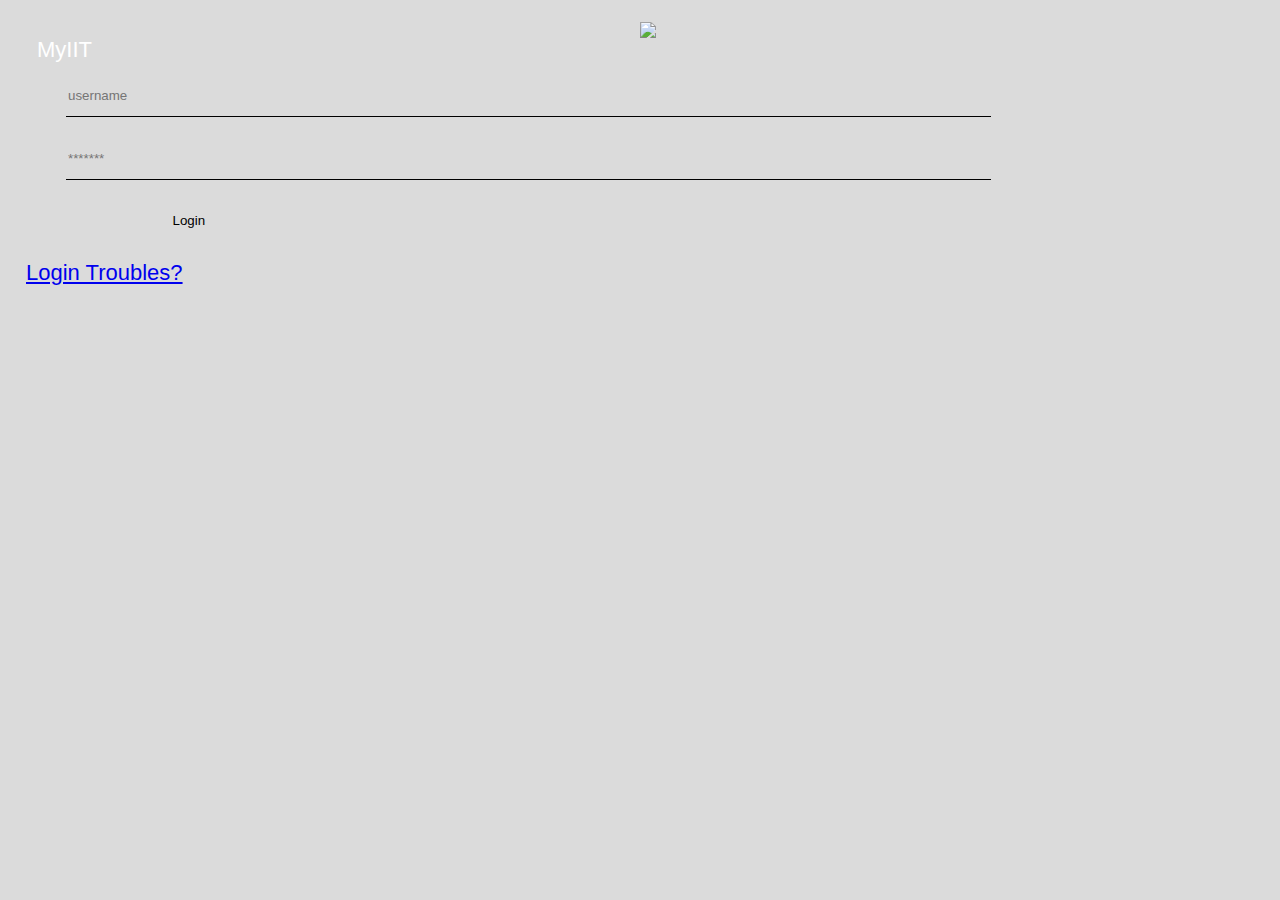
==== src/index.html @ 2937efec "added link for normailize css" ====
<!DOCTYPE html>
<html lang="en" class="nojs">
<head>
  <title>IIT Login Page</title>
  <meta charset="utf-8" />
  <meta name="viewport" content="width=device-width,initial-scale=1.0,shrink-to-fit=no" />
  <link rel="stylesheet" media="screen" href="../css/screen.css" />
  <link rel="stylesheet" media="screen" href="../css/_normalize-form.css" />
</head>
<body>

<header id="login"><p>MyIIT</p></header>


<section id= "login">
	<form id = "login" method="GET" action="./landing.html">
		
    
		<label for="username">  
		<input type="text" name="username" id="username" placeholder="username" />
		</label>

		<label for="password">  
		<input type="password" name="password" id="password" placeholder="*******" />
		</label>

	    <label for="submit">
		<input type="submit" name="submit" id="submit" placeholder="Login" value="Login" />
		</label>
    
		<label id="link"><a href="https://my.iit.edu/cp/myqa/answer/start">Login Troubles?</a></label>

	</form>
</section>


<section id="login_picture">
	<img src="../pictures/IIT_from_the_Tower.jpg">
</section>


  <script src="https://ajax.googleapis.com/ajax/libs/jquery/3.1.1/jquery.min.js"></script>
  <script src="../js/site.js"></script>
</body>
</html>
---- css/screen.css ----
/* http://meyerweb.com/eric/tools/css/reset/
   v2.0 | 20110126
   License: none (public domain)
*/
/* stylelint-disable*/
a,abbr,acronym,address,applet,article,aside,audio,b,big,blockquote,body,canvas,caption,center,cite,code,dd,del,details,dfn,div,dl,dt,em,embed,fieldset,figcaption,figure,footer,form,h1,h2,h3,h4,h5,h6,header,hgroup,html,i,iframe,img,ins,kbd,label,legend,li,mark,menu,nav,object,ol,output,p,pre,q,ruby,s,samp,section,small,span,strike,strong,sub,summary,sup,table,tbody,td,tfoot,th,thead,time,tr,tt,u,ul,var,video{margin:0;padding:0;border:0;font:inherit;vertical-align:baseline}article,aside,details,figcaption,figure,footer,header,hgroup,main,menu,nav,section{display:block}html{line-height:1}body{line-height:inherit}ol,ul{list-style:none}blockquote,q{quotes:none}blockquote:after,blockquote:before,q:after,q:before{content:'';content:none}table{border-collapse:collapse;border-spacing:0}
/* stylelint-enable */


/* =========  ACROSS ALL PAGES ======== */


/* ======== NAV STYLES ======= */

.navbar {
  min-width: 100%;
  margin: 0;
  padding: 0;

  box-sizing: border-box;

  list-style-type: none;

  text-align: center;

  color: #ffffff;
  background-color: #E9E9E9;

}

.navbar .nav {


  text-decoration: none;
  font-weight: bold;

}

.navbar .nav a {

  display: block;
  text-decoration: none;
  padding: .5em;


}

.navbar .nav a:hover,
.navbar .nav a:active,
.navbar .nav.active a {


  background-color: #f0ffff;
  color: #0000ff;

}

/* ===== BASE STYLES ===== */

html {
	font-size: 1.375em; /* 22px */
	line-height: 1.182em; /* 22px based on 22px font size value */
  padding: 1.182em; /* 26px / ~ 120%  */
  font-family: sans-serif, serif;
  text-rendering: optimizeLegibility;

  min-width: 3.5em;
  background-color:#dbdbdb;
  color: white;



}

/* Responsive Media */
img, audio, video {
  display: block;
  max-width: 100%;
}

h3[id="student-name"]{

  padding-top: 1.0em;

}

p {

  padding: .5em;

}


/* ===== LOGIN STYLES ===== */

label{
	display: block;

}

#login_section{
margin-top: 5em;
border: solid thin;
border-spacing: 2em;
padding: 3.5em;
border-radius: 1%;
background-color: white;
}


#login_picture{
	margin-left: 20em;
	margin-top: 8em;
	width: 50%;
	height: 100%;
}

input{
height: 3em;
width: 75%;
margin-left: 3em;
border-style: none;
border-bottom: solid thin;
margin-bottom: 1.5em;
background-color: transparent;
}

#submit{
  width: 20%;
  border: thin;
}

/* ===== LAYOUT STYLES ===== */
table {
    font-family: arial, sans-serif;
    border-collapse: collapse;
    width: 100%;
    color: black;
}

td, th {
    border: 1px solid #dddddd;
    text-align: left;
    padding: 8px;
}

tr:nth-child(even) {
    background-color: #dddddd;
}
th {
    background-color: #B00603;
    color: white;
}


/* ====== Headers ======== */

header[id="welcome"] {

  display: box;

}

header[id="academics"] {


  display: box-border;
  background-color: #dc143c;

}
header[id="degree-works"] {

  display: box-border;
  background-color: #dc143c;

}

header[id ="login_header"]{
 background-color: #B00603;
 border-bottom: 1em solid;
 border-bottom-color: white;
 padding-bottom: 1em;
 margin-left: -1em;
 margin-right: -1em;
 margin-top: -1em;
}


/* ===== MODULAR STYLES ===== */
@media only screen and (max-device-width : 800px) and (max-device-width : 480px){


  #login_picture {
    display: none;

  }

  #login_section{
    width: 100%;
    height:25%;
    background-color: white;
    padding-bottom: 1em;
    margin-top: 0.5em;
  }

  #login_header{
  }
}

@media only screen  and (min-width : 1224px){
  #login_section{
    width: 25%;
  }
  #login_picture{
    float: right;
    margin-top: -12em;
    border-radius: 1%;
  }
}

/* ===== STATE STYLES ===== */
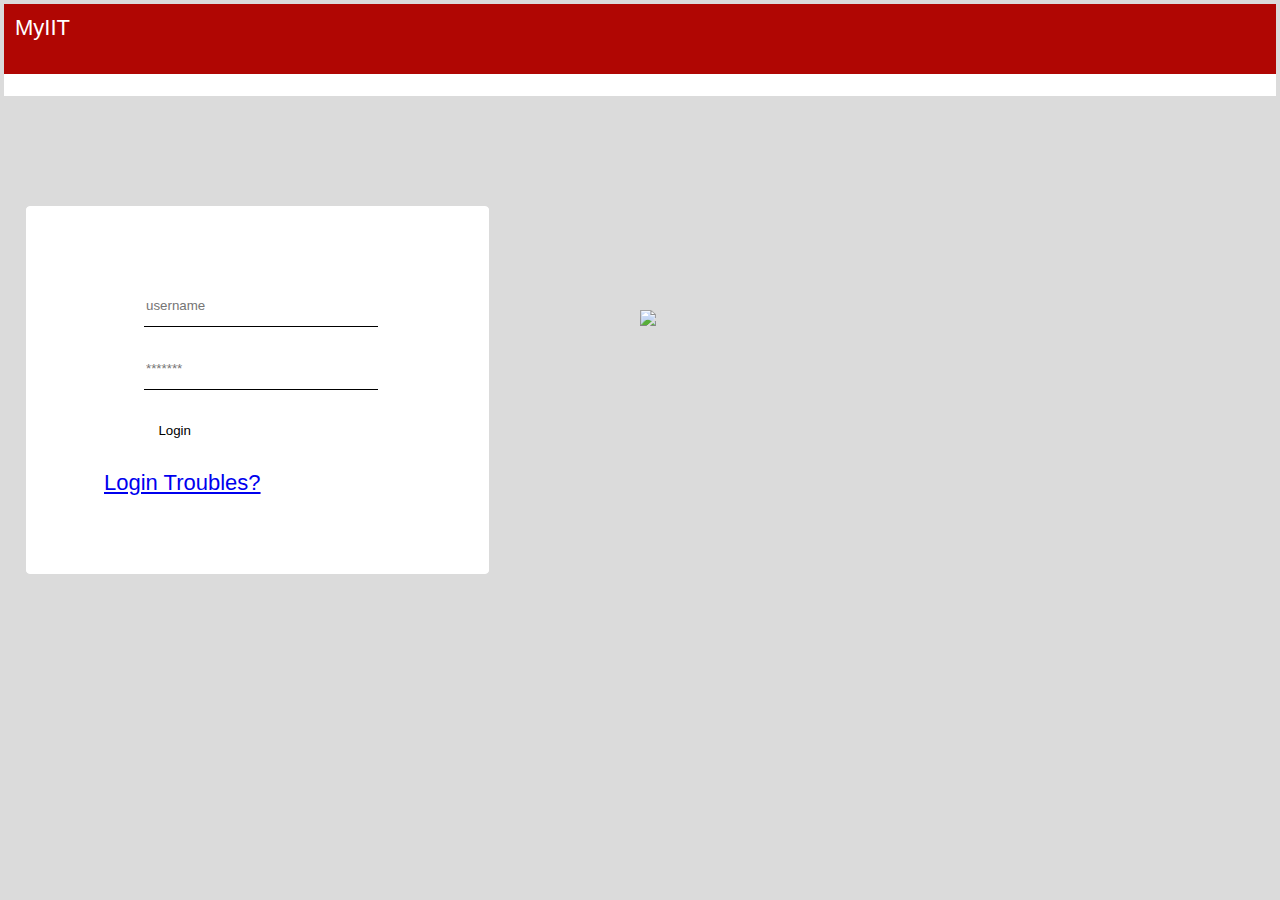
==== commit 9dd6c6e5: "Merge branch 'master' of https://github.com/WebRedesign/projectTwo" ====
--- a/src/index.html
+++ b/src/index.html
@@ -1,21 +1,19 @@
 <!DOCTYPE html>
 <html lang="en" class="nojs">
 <head>
+<link href="https://fonts.googleapis.com/css?family=EB+Garamond|Ek+Mukta:200|Lora|Muli:300|Oswald:300|Roboto+Slab:300" rel="stylesheet"> 	
   <title>IIT Login Page</title>
   <meta charset="utf-8" />
   <meta name="viewport" content="width=device-width,initial-scale=1.0,shrink-to-fit=no" />
   <link rel="stylesheet" media="screen" href="../css/screen.css" />
-  <link rel="stylesheet" media="screen" href="../css/_normalize-form.css" />
 </head>
 <body>
 
-<header id="login"><p>MyIIT</p></header>
+<header id="login_header"><p>MyIIT</p></header>
 
-
-<section id= "login">
-	<form id = "login" method="GET" action="./landing.html">
+<section id= "login_section">
+	<form id = "login_form" method="GET" action="./landing.html">
 		
-    
 		<label for="username">  
 		<input type="text" name="username" id="username" placeholder="username" />
 		</label>
@@ -27,7 +25,7 @@
 	    <label for="submit">
 		<input type="submit" name="submit" id="submit" placeholder="Login" value="Login" />
 		</label>
-    
+
 		<label id="link"><a href="https://my.iit.edu/cp/myqa/answer/start">Login Troubles?</a></label>
 
 	</form>
@@ -41,5 +39,4 @@
 
   <script src="https://ajax.googleapis.com/ajax/libs/jquery/3.1.1/jquery.min.js"></script>
   <script src="../js/site.js"></script>
-</body>
-</html>
+</body>--- a/css/screen.css
+++ b/css/screen.css
@@ -16,41 +16,41 @@
   min-width: 100%;
   margin: 0;
   padding: 0;
-
+  
   box-sizing: border-box;
-
+  
   list-style-type: none;
-
+  
   text-align: center;
-
+  
   color: #ffffff;
   background-color: #E9E9E9;
-
+  
 }
 
 .navbar .nav {
-
-
+  
+  
   text-decoration: none;
   font-weight: bold;
-
+    
 }
 
 .navbar .nav a {
-
+  
   display: block;
   text-decoration: none;
   padding: .5em;
-
-
+  
+  
 }
 
 .navbar .nav a:hover,
 .navbar .nav a:active,
 .navbar .nav.active a {
-
-
-  background-color: #f0ffff;
+  
+  
+  background-color: #f0ffff; 
   color: #0000ff;
 
 }
@@ -63,13 +63,13 @@
   padding: 1.182em; /* 26px / ~ 120%  */
   font-family: sans-serif, serif;
   text-rendering: optimizeLegibility;
-
+   
   min-width: 3.5em;
   background-color:#dbdbdb;
   color: white;
-
-
-
+  
+
+  
 }
 
 /* Responsive Media */
@@ -79,15 +79,15 @@
 }
 
 h3[id="student-name"]{
-
+  
   padding-top: 1.0em;
-
+    
 }
 
 p {
-
+  
   padding: .5em;
-
+  
 }
 
 
@@ -135,7 +135,6 @@
     font-family: arial, sans-serif;
     border-collapse: collapse;
     width: 100%;
-    color: black;
 }
 
 td, th {
@@ -148,7 +147,7 @@
     background-color: #dddddd;
 }
 th {
-    background-color: #B00603;
+    background-color: black;
     color: white;
 }
 
@@ -156,23 +155,23 @@
 /* ====== Headers ======== */
 
 header[id="welcome"] {
-
+  
   display: box;
-
+  
 }
 
 header[id="academics"] {
-
-
+  
+  
   display: box-border;
   background-color: #dc143c;
-
+   
 }
 header[id="degree-works"] {
-
+  
   display: box-border;
   background-color: #dc143c;
-
+  
 }
 
 header[id ="login_header"]{
@@ -187,35 +186,90 @@
 
 
 /* ===== MODULAR STYLES ===== */
-@media only screen and (max-device-width : 800px) and (max-device-width : 480px){
-
-
-  #login_picture {
-    display: none;
-
-  }
-
+@media only screen and (min-width: 900px){
   #login_section{
-    width: 100%;
+    width: 25%;
+
+  }
+  input{
+    
+  }
+  #login_form{
+    width: 100%;
+    margin-right: -2em;
+  }
+  #login_picture{
+    float: right;
+    margin-top: -12em;
+    border-radius: 1%;
+  }
+}
+
+@media only screen and (max-width: 800px){
+  #login_section{
+    width: 50%;
     height:25%;
     background-color: white;
     padding-bottom: 1em;
     margin-top: 0.5em;
-  }
-
-  #login_header{
-  }
-}
-
-@media only screen  and (min-width : 1224px){
-  #login_section{
-    width: 25%;
-  }
-  #login_picture{
-    float: right;
-    margin-top: -12em;
-    border-radius: 1%;
-  }
-}
-
-/* ===== STATE STYLES ===== */
+    margin-left: 3em;
+  }
+
+  input{
+    margin-left: -1em;
+    width: 100%;
+  }
+
+#login_picture {
+    width: 100%;
+    margin-left: -0.125em;
+  }
+
+}
+
+@media only screen and (min-width: 360px) and (max-width: 640px){
+  
+   #login_section{
+    width: 50%;
+    height: %;
+    background-color: white;
+    padding-bottom: 1em;
+    margin-top: 0.5em;
+    margin-left: 3em;
+
+  }
+
+  input{
+    margin-left: -2em;
+    width: 100%;
+  }
+
+#login_picture {
+    display: none;
+    
+  }
+}
+
+@media only screen and (max-width: 480px){
+
+   #login_section{
+    width: 75%;
+    height: 100%;
+    background-color: white;
+    margin-top: 0.5em;
+    margin-left: -1em;
+    padding: 2.5em;
+  }
+    #login_form{
+      width: 100%;
+
+    }
+  
+  #login_picture {
+    display: none;
+    
+  }
+}
+
+
+/* ===== STATE STYLES ===== */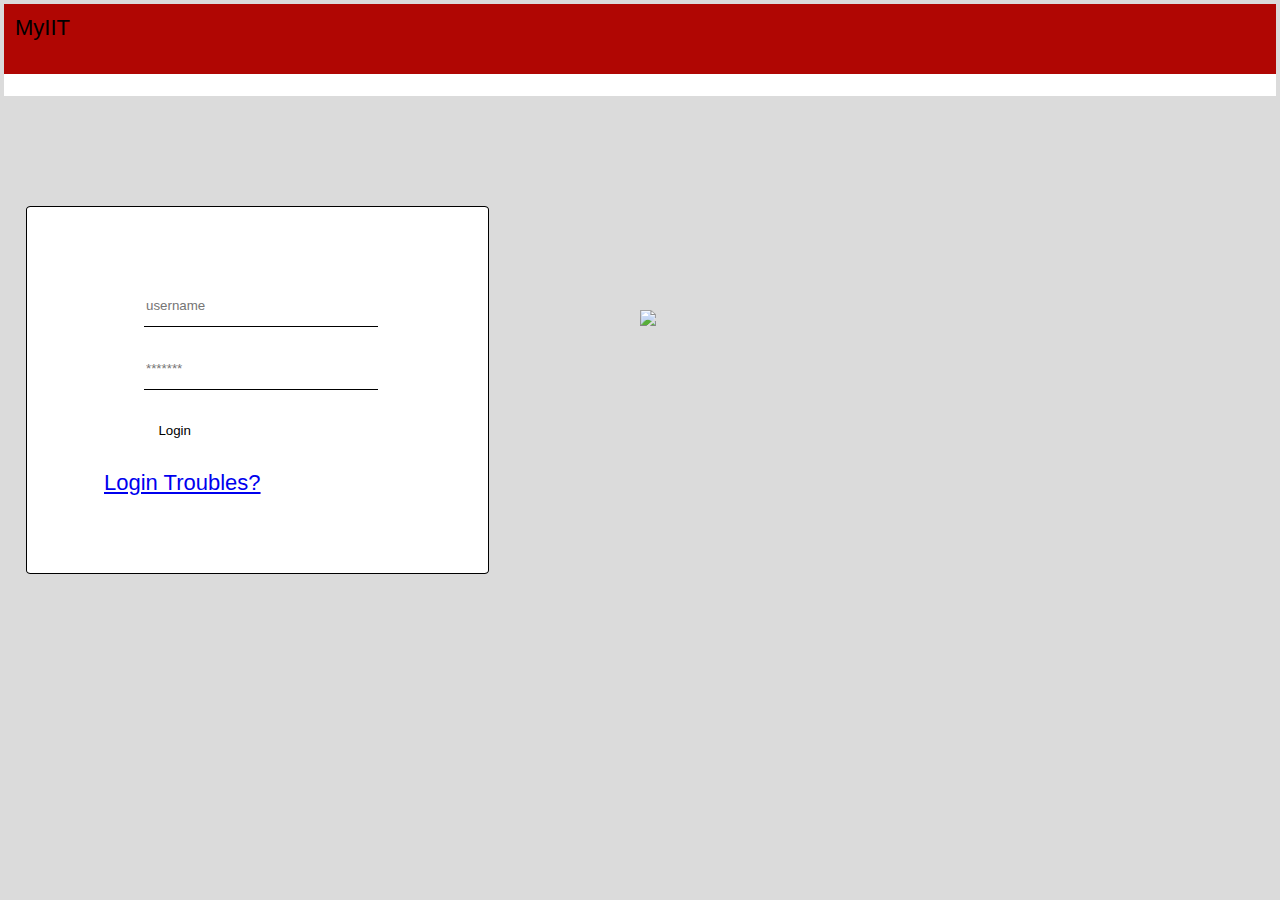
==== commit ce139d1b: "addded font link" ====
--- a/src/index.html
+++ b/src/index.html
@@ -5,6 +5,7 @@
   <title>IIT Login Page</title>
   <meta charset="utf-8" />
   <meta name="viewport" content="width=device-width,initial-scale=1.0,shrink-to-fit=no" />
+  <link rel="stylesheet" media="screen" href="../css/_normalize-form.css" />
   <link rel="stylesheet" media="screen" href="../css/screen.css" />
 </head>
 <body>
--- a/css/screen.css
+++ b/css/screen.css
@@ -16,41 +16,41 @@
   min-width: 100%;
   margin: 0;
   padding: 0;
-  
+
   box-sizing: border-box;
-  
+
   list-style-type: none;
-  
+
   text-align: center;
-  
+
   color: #ffffff;
   background-color: #E9E9E9;
-  
+
 }
 
 .navbar .nav {
-  
-  
+
+
   text-decoration: none;
   font-weight: bold;
     
 }
 
 .navbar .nav a {
-  
+
   display: block;
   text-decoration: none;
   padding: .5em;
-  
-  
+
+
 }
 
 .navbar .nav a:hover,
 .navbar .nav a:active,
 .navbar .nav.active a {
-  
-  
-  background-color: #f0ffff; 
+
+
+  background-color: #f0ffff;
   color: #0000ff;
 
 }
@@ -63,13 +63,18 @@
   padding: 1.182em; /* 26px / ~ 120%  */
   font-family: sans-serif, serif;
   text-rendering: optimizeLegibility;
-   
+
   min-width: 3.5em;
   background-color:#dbdbdb;
+<<<<<<< HEAD
+  color: red;
+  
+=======
   color: white;
-  
-
-  
+>>>>>>> c4cadfb10fae7a8be456ed4b21b292e8a7777cdd
+
+
+
 }
 
 /* Responsive Media */
@@ -79,15 +84,15 @@
 }
 
 h3[id="student-name"]{
-  
+
   padding-top: 1.0em;
-    
+
 }
 
 p {
-  
+
   padding: .5em;
-  
+
 }
 
 
@@ -155,23 +160,23 @@
 /* ====== Headers ======== */
 
 header[id="welcome"] {
-  
+
   display: box;
-  
+
 }
 
 header[id="academics"] {
-  
-  
+
+
   display: box-border;
   background-color: #dc143c;
-   
+
 }
 header[id="degree-works"] {
-  
+
   display: box-border;
   background-color: #dc143c;
-  
+
 }
 
 header[id ="login_header"]{
@@ -270,6 +275,56 @@
     
   }
 }
-
-
-/* ===== STATE STYLES ===== */+@media only screen and (max-width: 760px),
+  (min-device-width: 768px) and (max-device-width: 1024px)  {
+  /* Force table to not be like tables anymore */
+  table, thead, tbody, th, td, tr {
+    display: block;
+  }
+
+  /* Hide table headers (but not display: none;, for accessibility) */
+  thead tr {
+    position: absolute;
+    top: -9999px;
+    left: -9999px;
+  }
+
+  tr { border: 1px solid #ccc; }
+
+  td {
+    /* Behave  like a "row" */
+    border: none;
+    border-bottom: 1px solid #eee;
+    position: relative;
+    padding-left: 50%;
+  }
+
+  td:before {
+    /* Now like a table header */
+    position: absolute;
+    /* Top/left values mimic padding */
+    top: 6px;
+    left: 6px;
+    width: 45%;
+    padding-right: 10px;
+    white-space: nowrap;
+  }
+
+  /*
+  Label the data
+  */
+  td:nth-of-type(1):before { content: "Select"; }
+  td:nth-of-type(2):before { content: "CRN"; }
+  td:nth-of-type(3):before { content: "Subj"; }
+  td:nth-of-type(4):before { content: "Cmp"; }
+  td:nth-of-type(5):before { content: "Cred"; }
+  td:nth-of-type(6):before { content: "Title"; }
+  td:nth-of-type(7):before { content: "Day"; }
+  td:nth-of-type(8):before { content: "Time"; }
+  td:nth-of-type(9):before { content: "Act"; }
+  td:nth-of-type(10):before { content: "WLACT"; }
+  td:nth-of-type(10):before { content: "Instructor"; }
+  td:nth-of-type(10):before { content: "Date(mm/dd)"; }
+
+
+/* ===== STATE STYLES ===== */
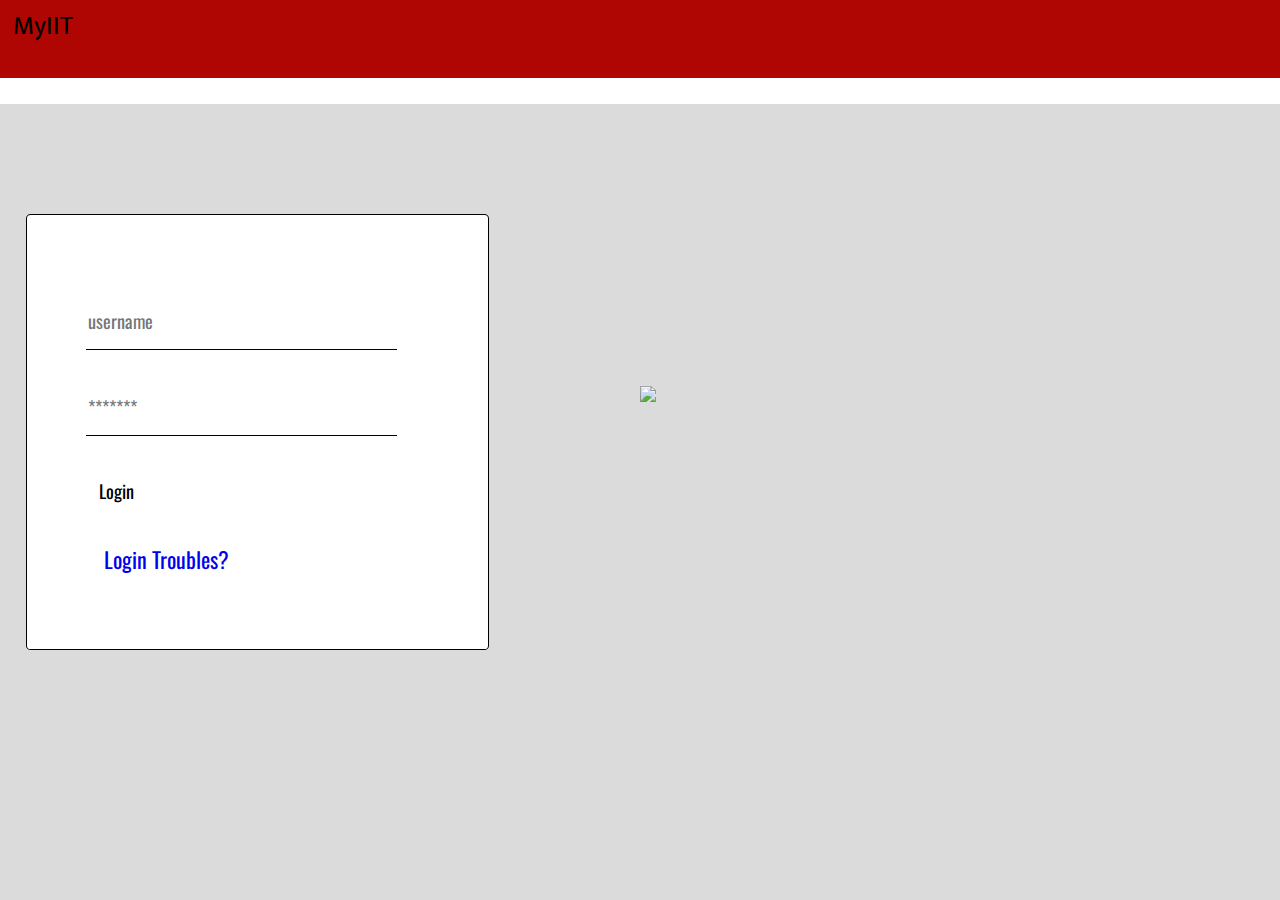
==== commit 818ed0aa: "added login header" ====
--- a/src/index.html
+++ b/src/index.html
@@ -7,6 +7,7 @@
   <meta name="viewport" content="width=device-width,initial-scale=1.0,shrink-to-fit=no" />
   <link rel="stylesheet" media="screen" href="../css/_normalize-form.css" />
   <link rel="stylesheet" media="screen" href="../css/screen.css" />
+  <link rel="stylesheet" media="screen" href="../css/_normalize-form.css" />
 </head>
 <body>
 
@@ -15,6 +16,7 @@
 <section id= "login_section">
 	<form id = "login_form" method="GET" action="./landing.html">
 		
+    
 		<label for="username">  
 		<input type="text" name="username" id="username" placeholder="username" />
 		</label>
@@ -26,7 +28,7 @@
 	    <label for="submit">
 		<input type="submit" name="submit" id="submit" placeholder="Login" value="Login" />
 		</label>
-
+    
 		<label id="link"><a href="https://my.iit.edu/cp/myqa/answer/start">Login Troubles?</a></label>
 
 	</form>
--- a/css/screen.css
+++ b/css/screen.css
@@ -23,8 +23,8 @@
 
   text-align: center;
 
-  color: #ffffff;
-  background-color: #E9E9E9;
+  color: #000000;
+  background-color: #B00603;
 
 }
 
@@ -33,7 +33,7 @@
 
   text-decoration: none;
   font-weight: bold;
-    
+
 }
 
 .navbar .nav a {
@@ -50,8 +50,8 @@
 .navbar .nav.active a {
 
 
-  background-color: #f0ffff;
-  color: #0000ff;
+  background-color: #000000;
+  color: #F7F1F3;
 
 }
 
@@ -61,21 +61,13 @@
 	font-size: 1.375em; /* 22px */
 	line-height: 1.182em; /* 22px based on 22px font size value */
   padding: 1.182em; /* 26px / ~ 120%  */
-  font-family: sans-serif, serif;
+  font-family: 'Oswald', sans-serif;
   text-rendering: optimizeLegibility;
 
   min-width: 3.5em;
   background-color:#dbdbdb;
-<<<<<<< HEAD
-  color: red;
-  
-=======
-  color: white;
->>>>>>> c4cadfb10fae7a8be456ed4b21b292e8a7777cdd
-
-
-
-}
+
+  color: black;}
 
 /* Responsive Media */
 img, audio, video {
@@ -103,11 +95,18 @@
 
 }
 
+
+section [id = "login"]{
+background-color: orange;
+margin: 5em; /*remove this*/
+}
+
 #login_section{
 margin-top: 5em;
+
 border: solid thin;
 border-spacing: 2em;
-padding: 3.5em;
+padding: 3.5em; /*remove this */
 border-radius: 1%;
 background-color: white;
 }
@@ -135,6 +134,13 @@
   border: thin;
 }
 
+
+/* ===== Academics Sytles ====== */
+
+
+
+
+
 /* ===== LAYOUT STYLES ===== */
 table {
     font-family: arial, sans-serif;
@@ -155,6 +161,62 @@
     background-color: black;
     color: white;
 }
+/* Popup container - can be anything you want */
+.popup {
+    position: relative;
+    display: inline-block;
+    cursor: pointer;
+    -webkit-user-select: none;
+    -moz-user-select: none;
+    -ms-user-select: none;
+    user-select: none;
+    color: #f71621;
+}
+
+/* The actual popup */
+.popup .popuptext {
+    visibility: hidden;
+    width: 160px;
+    background-color: #555;
+    color: #fff;
+    text-align: center;
+    border-radius: 6px;
+    padding: 8px 0;
+    position: absolute;
+    z-index: 1;
+    bottom: 125%;
+    left: 50%;
+    margin-left: -80px;
+}
+
+/* Popup arrow */
+.popup .popuptext::after {
+    content: "";
+    position: absolute;
+    top: 100%;
+    left: 50%;
+    margin-left: -5px;
+    border-width: 5px;
+    border-style: solid;
+    border-color: #555 transparent transparent transparent;
+}
+
+/* Toggle this class - hide and show the popup */
+.popup .show {
+    visibility: visible;
+    -webkit-animation: fadeIn 1s;
+    animation: fadeIn 1s;
+}
+/* Add animation (fade in the popup) */
+@-webkit-keyframes fadeIn {
+    from {opacity: 0;} 
+    to {opacity: 1;}
+}
+
+@keyframes fadeIn {
+    from {opacity: 0;}
+    to {opacity:1 ;}
+}
 
 
 /* ====== Headers ======== */
@@ -162,21 +224,34 @@
 header[id="welcome"] {
 
   display: box;
+  font-family:;
 
 }
 
 header[id="academics"] {
 
 
+  display: box-border;
+  background-color: #E1B053;
+
+}
+header[id="degree-works"] {
+
+  display: box-border;
+  background-color: #E1B053;
+
+}
+header {
+  
   display: box-border;
   background-color: #dc143c;
-
-}
-header[id="degree-works"] {
-
-  display: box-border;
-  background-color: #dc143c;
-
+  
+}
+
+a {
+ 
+  text-decoration: none;
+  
 }
 
 header[id ="login_header"]{
@@ -187,6 +262,8 @@
  margin-left: -1em;
  margin-right: -1em;
  margin-top: -1em;
+ font-family: 'EK Mukta', sans-serif;
+ font-size: larger;
 }
 
 
@@ -197,7 +274,11 @@
 
   }
   input{
-    
+    margin-left: -1em;
+    width: 100%;
+    font-family: inherit;
+    font-size: smaller;
+
   }
   #login_form{
     width: 100%;
@@ -223,6 +304,8 @@
   input{
     margin-left: -1em;
     width: 100%;
+    font-family: inherit;
+    font-size: smaller;
   }
 
 #login_picture {
@@ -233,10 +316,10 @@
 }
 
 @media only screen and (min-width: 360px) and (max-width: 640px){
-  
+
    #login_section{
     width: 50%;
-    height: %;
+    height: 100%;
     background-color: white;
     padding-bottom: 1em;
     margin-top: 0.5em;
@@ -246,12 +329,13 @@
 
   input{
     margin-left: -2em;
-    width: 100%;
+    font-family: inherit;
+    font-size: smaller;
   }
 
 #login_picture {
     display: none;
-    
+
   }
 }
 
@@ -269,12 +353,16 @@
       width: 100%;
 
     }
-  
+    input{
+      font-family: inherit;
+      font-size: smaller;
+    }
   #login_picture {
     display: none;
-    
-  }
-}
+
+  }
+}
+
 @media only screen and (max-width: 760px),
   (min-device-width: 768px) and (max-device-width: 1024px)  {
   /* Force table to not be like tables anymore */
@@ -310,6 +398,20 @@
     white-space: nowrap;
   }
 
+
+/* ===== STATE STYLES ===== */
+
+
+/* ======= MEDIA QUERIES ====== */
+
+@media screen and (min-width: 50em){
+  
+  .navbar {
+    display: flex;
+    /* display: none!important; */
+    
+  }  
+}
   /*
   Label the data
   */
@@ -321,10 +423,12 @@
   td:nth-of-type(6):before { content: "Title"; }
   td:nth-of-type(7):before { content: "Day"; }
   td:nth-of-type(8):before { content: "Time"; }
-  td:nth-of-type(9):before { content: "Act"; }
-  td:nth-of-type(10):before { content: "WLACT"; }
-  td:nth-of-type(10):before { content: "Instructor"; }
-  td:nth-of-type(10):before { content: "Date(mm/dd)"; }
-
+  td:nth-of-type(9):before { content: "CAP"; }
+  td:nth-of-type(10):before { content: "Act"; }
+  td:nth-of-type(11):before { content: "WLACT"; }
+  td:nth-of-type(12):before { content: "Instructor"; }
+  td:nth-of-type(13):before { content: "Date(mm/dd)"; }
+  td:nth-of-type(14):before { content: "Location"; }
 
 /* ===== STATE STYLES ===== */
+
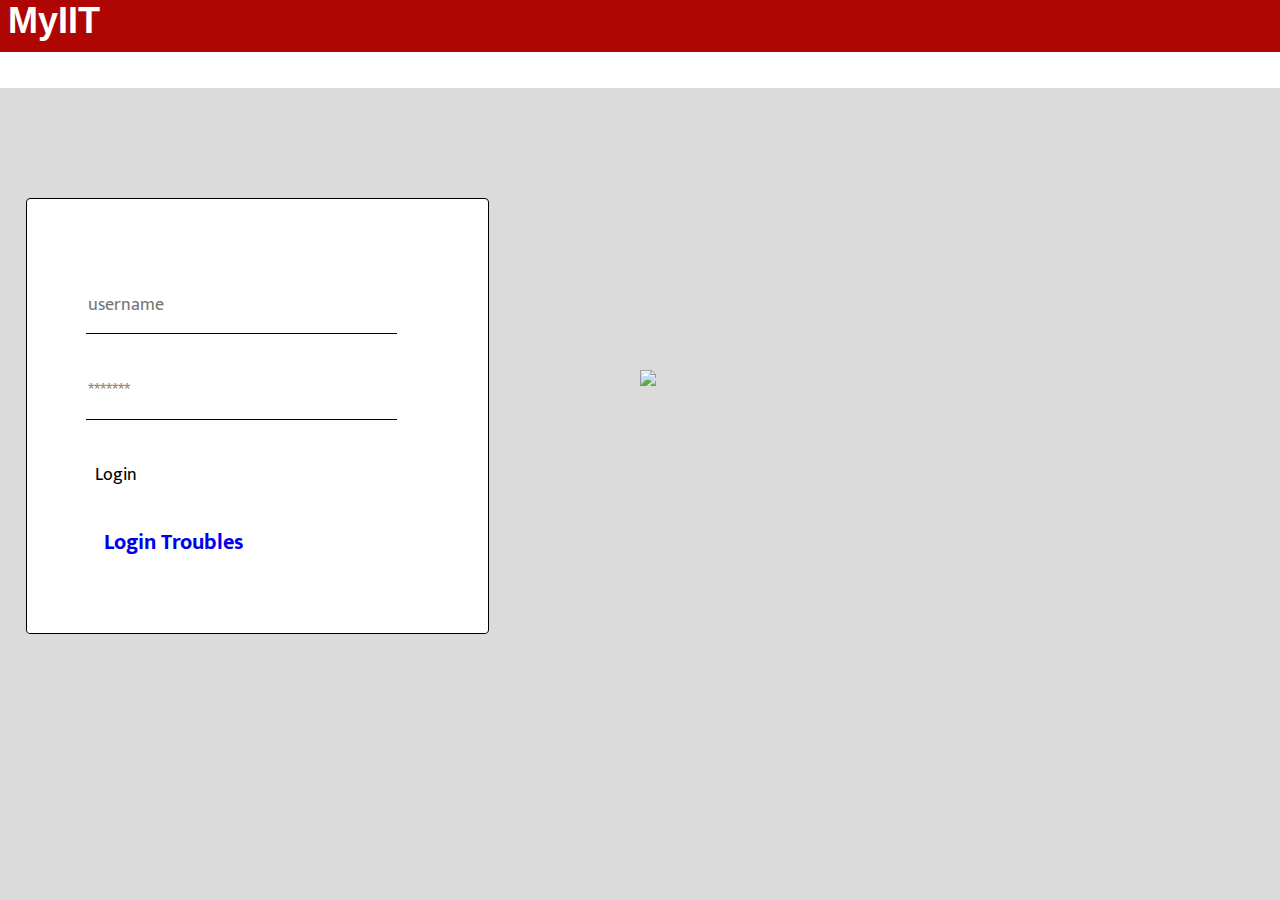
==== commit d88c9242: "Merge pull request #45 from mgill2/master" ====
--- a/src/index.html
+++ b/src/index.html
@@ -12,34 +12,26 @@
 <body>
 
 <header id="login_header"><p>MyIIT</p></header>
-
 <section id= "login_section">
 	<form id = "login_form" method="GET" action="./landing.html">
-		
-    
-		<label for="username">  
-		<input type="text" name="username" id="username" placeholder="username" />
+    <label for="username">  
+      <input type="text" name="username" id="username" placeholder="username" />
 		</label>
-
 		<label for="password">  
-		<input type="password" name="password" id="password" placeholder="*******" />
+      <input type="password" name="password" id="password" placeholder="*******" />
 		</label>
-
-	    <label for="submit">
-		<input type="submit" name="submit" id="submit" placeholder="Login" value="Login" />
+    <label for="submit">
+      <input type="submit" name="submit" id="submit" placeholder="Login" value="Login" />
 		</label>
-    
-		<label id="link"><a href="https://my.iit.edu/cp/myqa/answer/start">Login Troubles?</a></label>
-
+    <label id="link"><a href="https://my.iit.edu/cp/myqa/answer/start">Login Troubles</a>
+    </label>
 	</form>
 </section>
-
-
 <section id="login_picture">
 	<img src="../pictures/IIT_from_the_Tower.jpg">
 </section>
-
-
+  
   <script src="https://ajax.googleapis.com/ajax/libs/jquery/3.1.1/jquery.min.js"></script>
   <script src="../js/site.js"></script>
-</body>+</body>
+</html>--- a/css/screen.css
+++ b/css/screen.css
@@ -10,50 +10,7 @@
 /* =========  ACROSS ALL PAGES ======== */
 
 
-/* ======== NAV STYLES ======= */
-
-.navbar {
-  min-width: 100%;
-  margin: 0;
-  padding: 0;
-
-  box-sizing: border-box;
-
-  list-style-type: none;
-
-  text-align: center;
-
-  color: #000000;
-  background-color: #B00603;
-
-}
-
-.navbar .nav {
-
-
-  text-decoration: none;
-  font-weight: bold;
-
-}
-
-.navbar .nav a {
-
-  display: block;
-  text-decoration: none;
-  padding: .5em;
-
-
-}
-
-.navbar .nav a:hover,
-.navbar .nav a:active,
-.navbar .nav.active a {
-
-
-  background-color: #000000;
-  color: #F7F1F3;
-
-}
+
 
 /* ===== BASE STYLES ===== */
 
@@ -61,13 +18,14 @@
 	font-size: 1.375em; /* 22px */
 	line-height: 1.182em; /* 22px based on 22px font size value */
   padding: 1.182em; /* 26px / ~ 120%  */
-  font-family: 'Oswald', sans-serif;
+  font-family: 'Ek Mukta', sans-serif;
   text-rendering: optimizeLegibility;
-
+  font-weight: bold;
   min-width: 3.5em;
   background-color:#dbdbdb;
 
-  color: black;}
+  color: black;
+}
 
 /* Responsive Media */
 img, audio, video {
@@ -75,15 +33,11 @@
   max-width: 100%;
 }
 
-h3[id="student-name"]{
-
-  padding-top: 1.0em;
-
-}
 
 p {
 
   padding: .5em;
+  font-family: 'Roboto', sans-serif;
 
 }
 
@@ -97,18 +51,18 @@
 
 
 section [id = "login"]{
-background-color: orange;
-margin: 5em; /*remove this*/
+  background-color: orange;
+  margin: 5em; /*remove this*/
 }
 
 #login_section{
-margin-top: 5em;
-
-border: solid thin;
-border-spacing: 2em;
-padding: 3.5em; /*remove this */
-border-radius: 1%;
-background-color: white;
+  margin-top: 5em;
+
+  border: solid thin;
+  border-spacing: 2em;
+  padding: 3.5em; /*remove this */
+  border-radius: 1%;
+  background-color: white;
 }
 
 
@@ -120,18 +74,18 @@
 }
 
 input{
-height: 3em;
-width: 75%;
-margin-left: 3em;
-border-style: none;
-border-bottom: solid thin;
-margin-bottom: 1.5em;
-background-color: transparent;
+  height: 3em;
+  width: 75%;
+  margin-left: 3em;
+  border-style: none;
+  border-bottom: solid thin;
+  margin-bottom: 1.5em;
+  background-color: transparent;
 }
 
 #submit{
   width: 20%;
-  border: thin;
+  border-style: none;
 }
 
 
@@ -143,23 +97,28 @@
 
 /* ===== LAYOUT STYLES ===== */
 table {
-    font-family: arial, sans-serif;
+    font-family: 'Ek Mukta', sans-serif;
     border-collapse: collapse;
     width: 100%;
+
 }
 
 td, th {
     border: 1px solid #dddddd;
     text-align: left;
     padding: 8px;
+    font-family: 'Roboto', sans-serif;
 }
 
 tr:nth-child(even) {
     background-color: #dddddd;
 }
+
 th {
     background-color: black;
     color: white;
+    font-family: 'EK Mukta', sans-serif;
+    font-weight: bold;
 }
 /* Popup container - can be anything you want */
 .popup {
@@ -169,7 +128,7 @@
     -webkit-user-select: none;
     -moz-user-select: none;
     -ms-user-select: none;
-    user-select: none;
+    -user-select: none;
     color: #f71621;
 }
 
@@ -218,35 +177,87 @@
     to {opacity:1 ;}
 }
 
-
-/* ====== Headers ======== */
+/* ======== NAV STYLES ======= */
+
+.navbar {
+  min-width: 100%;
+  margin: 0;
+  padding: 0;
+
+  box-sizing: border-box;
+
+  list-style-type: none;
+
+  text-align: center;
+
+  color: #000000;
+  background-color: #B00603;
+
+}
+
+.navbar .nav {
+
+
+  text-decoration: none;
+  font-weight: bold;
+
+}
+
+.navbar .nav a {
+
+  display: block;
+  text-decoration: none;
+  padding: .5em;
+
+
+}
+
+.navbar .nav a:hover,
+.navbar .nav a:active,
+.navbar .nav.active a {
+
+
+  background-color: #000000;
+  color: #F7F1F3;
+
+}
+
+
+/* ====== Headers/Footers ======== */
 
 header[id="welcome"] {
 
   display: box;
-  font-family:;
-
-}
-
-header[id="academics"] {
-
+
+  background-color: #E1B053; 
+  padding: .5em;
+  border-bottom: 0.125em solid;
+  border-bottom-color: black;
+
+}
+
+header {
 
   display: box-border;
   background-color: #E1B053;
 
 }
+
 header[id="degree-works"] {
 
   display: box-border;
   background-color: #E1B053;
 
 }
-header {
+
+aside[id="links"] {
   
   display: box-border;
-  background-color: #dc143c;
+  text-align: center;
+  padding: 2em;
+  background-color: #B00603;
   
-}
+} 
 
 a {
  
@@ -258,14 +269,13 @@
  background-color: #B00603;
  border-bottom: 1em solid;
  border-bottom-color: white;
- padding-bottom: 1em;
  margin-left: -1em;
  margin-right: -1em;
  margin-top: -1em;
- font-family: 'EK Mukta', sans-serif;
- font-size: larger;
-}
-
+ font-family: 'Roboto', sans-serif;
+ color: white;
+ font-size: 36px
+}
 
 /* ===== MODULAR STYLES ===== */
 @media only screen and (min-width: 900px){
@@ -363,7 +373,7 @@
   }
 }
 
-@media only screen and (max-width: 760px),
+@media only screen and (max-width: 30em),
   (min-device-width: 768px) and (max-device-width: 1024px)  {
   /* Force table to not be like tables anymore */
   table, thead, tbody, th, td, tr {
@@ -404,14 +414,20 @@
 
 /* ======= MEDIA QUERIES ====== */
 
-@media screen and (min-width: 50em){
+@media screen and (min-width: 55em) {
   
   .navbar {
     display: flex;
     /* display: none!important; */
     
   }  
-}
+  .navbar-collapse{
+      width: auto;
+    }
+}
+
+
+
   /*
   Label the data
   */
@@ -430,5 +446,3 @@
   td:nth-of-type(13):before { content: "Date(mm/dd)"; }
   td:nth-of-type(14):before { content: "Location"; }
 
-/* ===== STATE STYLES ===== */
-
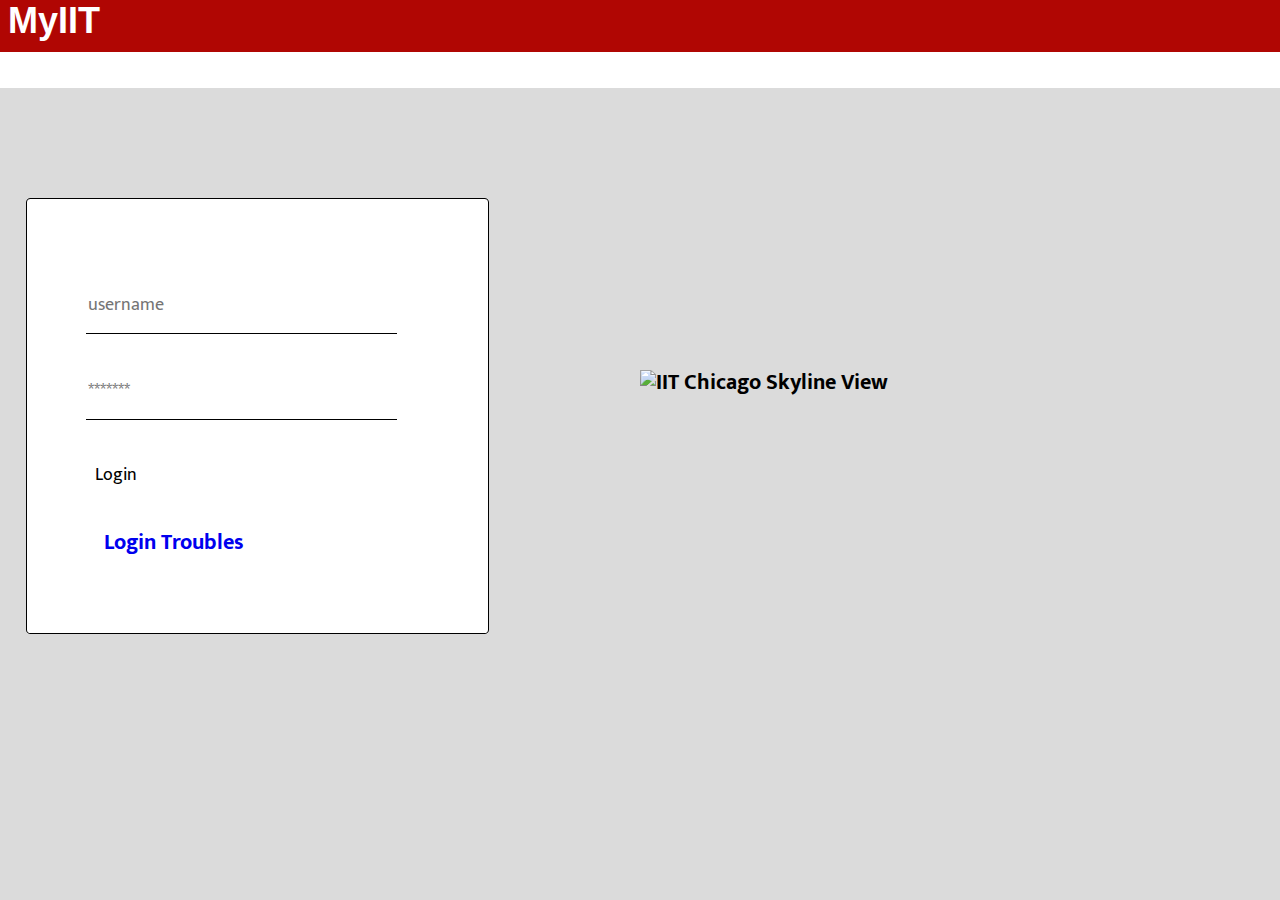
==== commit d1353a24: "added alt" ====
--- a/src/index.html
+++ b/src/index.html
@@ -1,7 +1,7 @@
 <!DOCTYPE html>
 <html lang="en" class="nojs">
 <head>
-<link href="https://fonts.googleapis.com/css?family=EB+Garamond|Ek+Mukta:200|Lora|Muli:300|Oswald:300|Roboto+Slab:300" rel="stylesheet"> 	
+<link href="https://fonts.googleapis.com/css?family=EB+Garamond%7CEk+Mukta:200%7CLora%7CMuli:300%7COswald:300%7CRoboto+Slab:300" rel="stylesheet"> 	
   <title>IIT Login Page</title>
   <meta charset="utf-8" />
   <meta name="viewport" content="width=device-width,initial-scale=1.0,shrink-to-fit=no" />
@@ -28,10 +28,10 @@
 	</form>
 </section>
 <section id="login_picture">
-	<img src="../pictures/IIT_from_the_Tower.jpg">
+	<img src="../pictures/IIT_from_the_Tower.jpg" alt = "IIT Chicago Skyline View">
 </section>
   
   <script src="https://ajax.googleapis.com/ajax/libs/jquery/3.1.1/jquery.min.js"></script>
   <script src="../js/site.js"></script>
 </body>
-</html>+</html>
